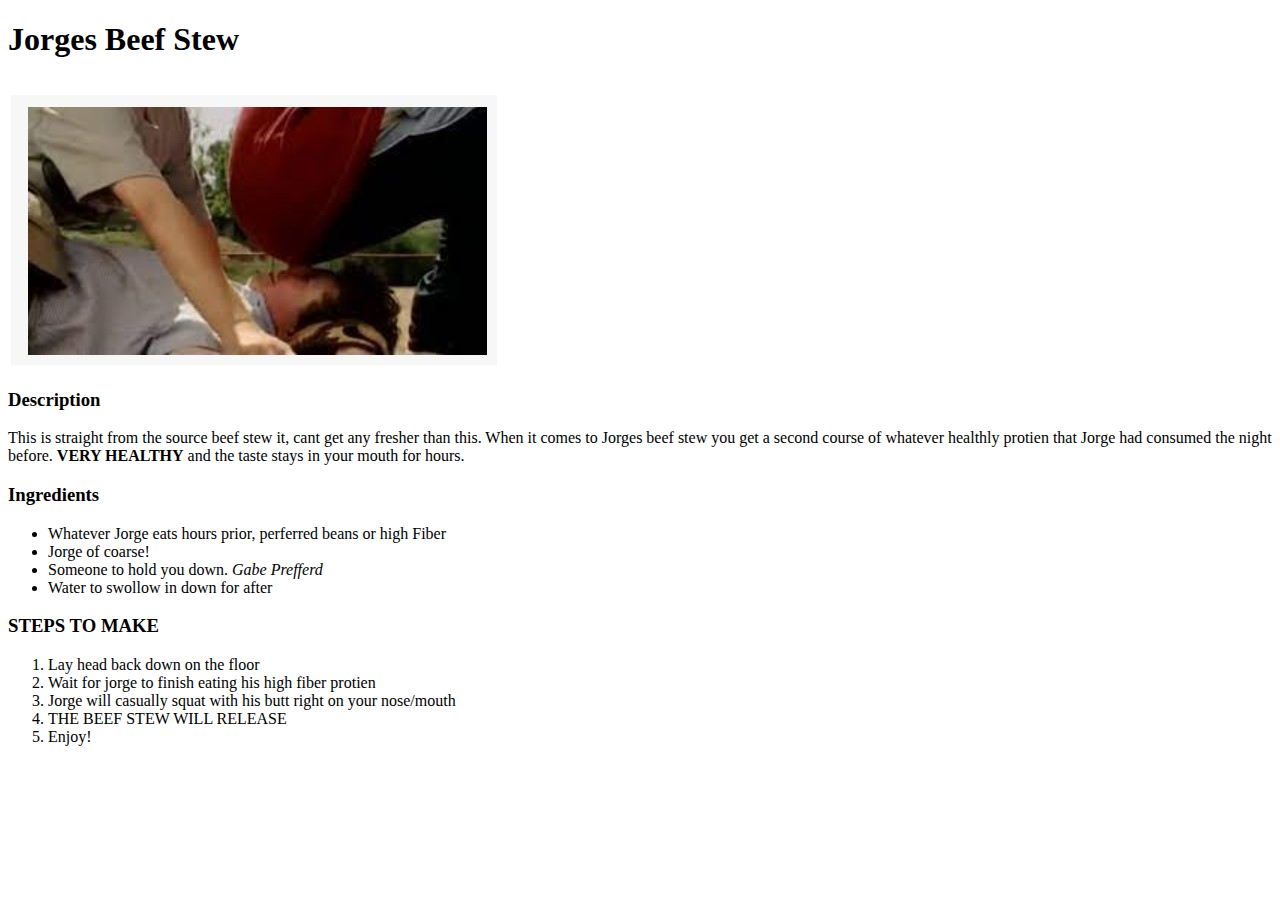
==== recipes/beef-stew.html @ c6beaaa0 "Added new Pages" ====
<!DOCTYPE html>
<html lang="en">
    <head>
        <meta charset="UTF-8">
        <title>Jorges Beef Stew</title>
    </head>

    <body>
        <p> <h1>Jorges Beef Stew</h1>
        </p>

        <p>
            <img src="images/Screenshot 2022-07-29 133119.jpg">
        </p>

        <p> <h3>Description</h3> </p>

        <p> This is straight from the source beef stew it, cant get 
            any fresher than this. When it comes to Jorges beef stew you 
            get a second course of whatever healthly protien that Jorge had 
            consumed the night before. <strong>VERY HEALTHY</strong> and the taste stays in your 
            mouth for hours.
        </p>

        <p><h3>Ingredients</h3></p>

        <p>
            <ul>
                <li> Whatever Jorge eats hours prior, perferred beans or high
                    Fiber</li>
                <li>Jorge of coarse!</li>
                <li>Someone to hold you down.<em> Gabe Prefferd</em></li>
                <li>Water to swollow in down for after</li>
            </ul>

        </p>

        <p><h3>STEPS TO MAKE</h3></p>

        <p>
            <ol>
                <li>Lay head back down on the floor</li>
                <li>Wait for jorge to finish eating his high fiber protien</li>
                <li>Jorge will casually squat with his butt right on your nose/mouth</li>
                <li>THE BEEF STEW WILL RELEASE</li>
                <li>Enjoy!</li>
            </ol>


        </p>

    </body>



</html>
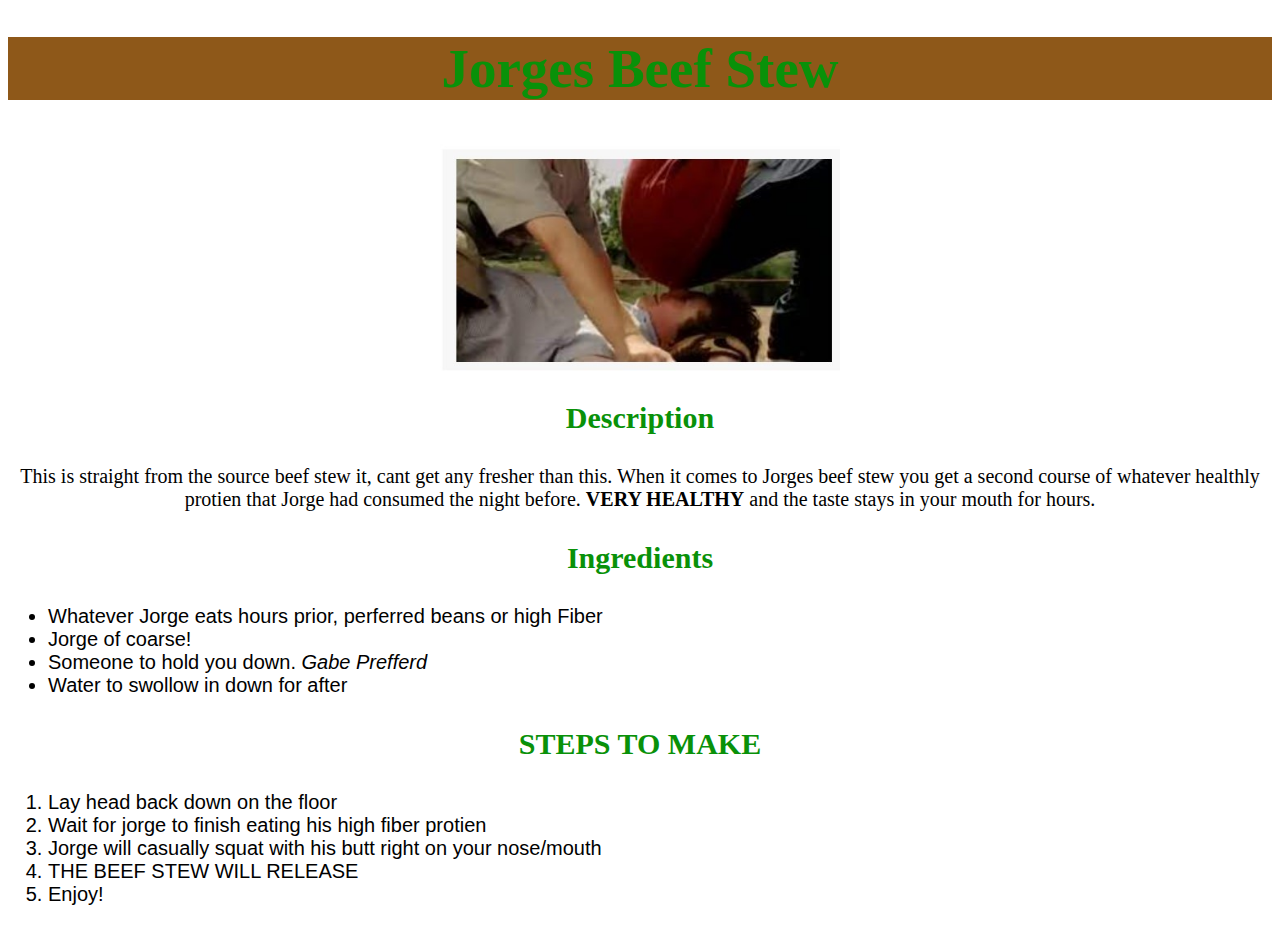
==== commit f68126d3: "added more pages, and css" ====
--- a/recipes/beef-stew.html
+++ b/recipes/beef-stew.html
@@ -3,29 +3,30 @@
     <head>
         <meta charset="UTF-8">
         <title>Jorges Beef Stew</title>
+        <link rel="stylesheet" href="styles.css">
     </head>
 
     <body>
-        <p> <h1>Jorges Beef Stew</h1>
+        <p> <h1 class="thebeef">Jorges Beef Stew</h1>
         </p>
 
         <p>
-            <img src="images/Screenshot 2022-07-29 133119.jpg">
+            <img class="fart" src="images/Screenshot 2022-07-29 133119.jpg">
         </p>
 
-        <p> <h3>Description</h3> </p>
+        <p> <h3 class="header3">Description</h3> </p>
 
-        <p> This is straight from the source beef stew it, cant get 
+        <p class="des1"> This is straight from the source beef stew it, cant get 
             any fresher than this. When it comes to Jorges beef stew you 
             get a second course of whatever healthly protien that Jorge had 
             consumed the night before. <strong>VERY HEALTHY</strong> and the taste stays in your 
             mouth for hours.
         </p>
 
-        <p><h3>Ingredients</h3></p>
+        <p><h3 class="header3">Ingredients</h3></p>
 
         <p>
-            <ul>
+            <ul class="make">
                 <li> Whatever Jorge eats hours prior, perferred beans or high
                     Fiber</li>
                 <li>Jorge of coarse!</li>
@@ -35,10 +36,10 @@
 
         </p>
 
-        <p><h3>STEPS TO MAKE</h3></p>
+        <p><h3 class="header3">STEPS TO MAKE</h3></p>
 
         <p>
-            <ol>
+            <ol class="make">
                 <li>Lay head back down on the floor</li>
                 <li>Wait for jorge to finish eating his high fiber protien</li>
                 <li>Jorge will casually squat with his butt right on your nose/mouth</li>
--- a/recipes/styles.css
+++ b/recipes/styles.css
@@ -0,0 +1,87 @@
+.mothers {
+    font-family: Georgia, 'Times New Roman', Times, serif;
+    text-align: center;
+    color: red;
+    background-color: rgb(220, 252, 248);
+    font-weight: 800;
+    font-size: 55px;
+}
+
+.thebeef {
+    font-family: Georgia, 'Times New Roman', Times, serif;
+    text-align: center;
+    color: rgb(9, 145, 9);
+    background-color: rgb(142, 88, 25);
+    font-weight: 800;
+    font-size: 55px;
+}
+
+.holez {
+    font-family: Georgia, 'Times New Roman', Times, serif;
+    text-align: center;
+    color: rgb(255, 200, 122);
+    background-color: rgb(234, 145, 204);
+    font-weight: 800;
+    font-size: 55px;
+}
+
+.krabby1 {
+    font-family: Georgia, 'Times New Roman', Times, serif;
+    text-align: center;
+    color: rgb(228, 236, 116);
+    background-color: rgb(234, 145, 204);
+    font-weight: 800;
+    font-size: 55px;
+}
+
+.fart,
+.thekrab {
+    height: auto;
+    width: 400px;
+    display: block;
+    margin: auto;
+}
+
+.picone,
+.thedonuts {
+    height: auto;
+    width: 275px;
+    display: block;
+    margin: auto;
+}
+
+
+.header2 {
+    text-align: center;
+    color: red;
+    font-family: Georgia, 'Times New Roman', Times, serif;
+    font-size: 30px;
+}
+
+.header3 {
+    text-align: center;
+    color:rgb(9, 145, 9);
+    font-family: Georgia, 'Times New Roman', Times, serif;
+    font-size: 30px;
+}
+
+.header4,
+.header5 {
+    text-align: center;
+    color: rgb(234, 145, 204);
+    font-family: Georgia, 'Times New Roman', Times, serif;
+    font-size: 30px;
+}
+
+.des1 {
+    text-align: center;
+    font-family: Georgia, 'Times New Roman', Times, serif;
+    font-size: 20px;
+}
+
+.make {
+    font-family: Arial, Helvetica, sans-serif;
+    font-size: 20px;
+    text-align: start;
+}
+
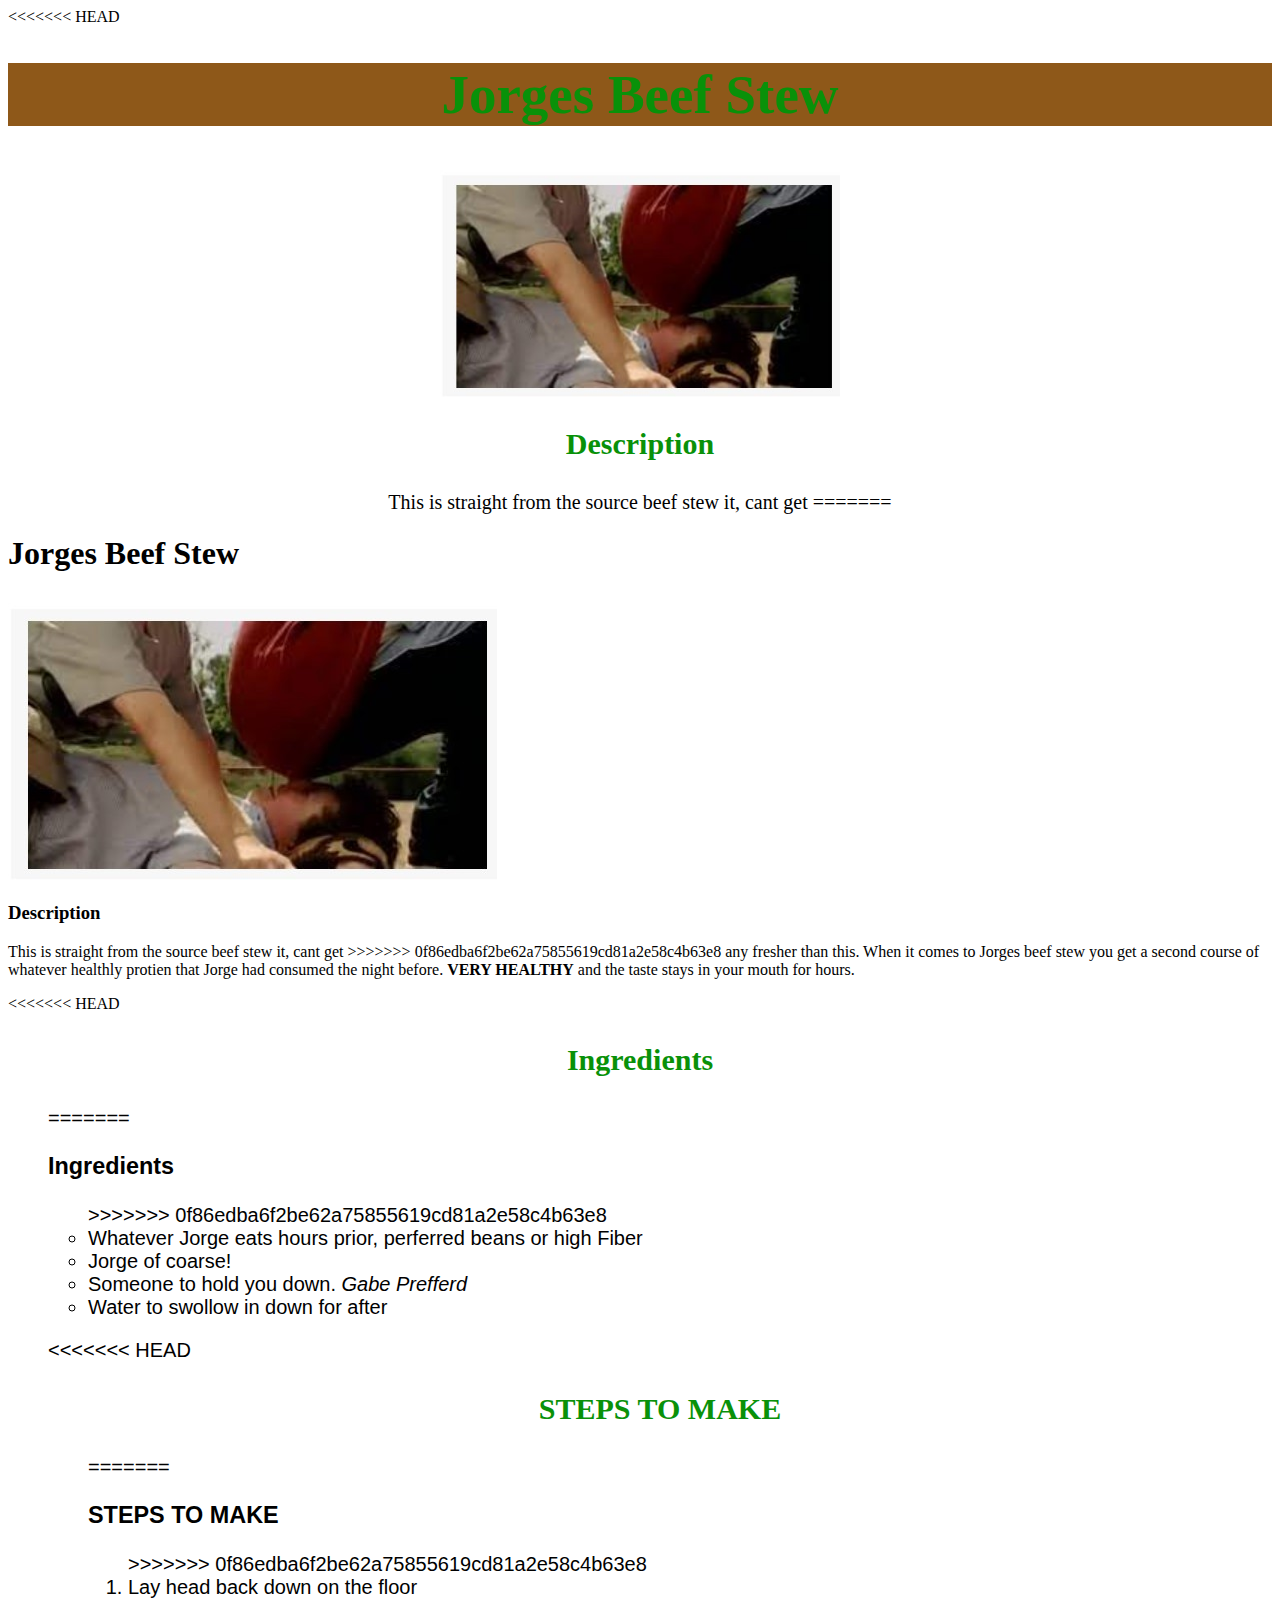
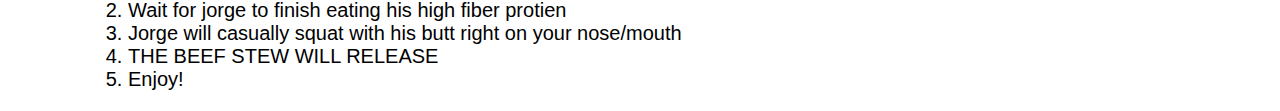
==== commit 2440bc70: "added more recipe pages to site" ====
--- a/recipes/beef-stew.html
+++ b/recipes/beef-stew.html
@@ -3,6 +3,7 @@
     <head>
         <meta charset="UTF-8">
         <title>Jorges Beef Stew</title>
+<<<<<<< HEAD
         <link rel="stylesheet" href="styles.css">
     </head>
 
@@ -17,16 +18,38 @@
         <p> <h3 class="header3">Description</h3> </p>
 
         <p class="des1"> This is straight from the source beef stew it, cant get 
+=======
+    </head>
+
+    <body>
+        <p> <h1>Jorges Beef Stew</h1>
+        </p>
+
+        <p>
+            <img src="images/Screenshot 2022-07-29 133119.jpg">
+        </p>
+
+        <p> <h3>Description</h3> </p>
+
+        <p> This is straight from the source beef stew it, cant get 
+>>>>>>> 0f86edba6f2be62a75855619cd81a2e58c4b63e8
             any fresher than this. When it comes to Jorges beef stew you 
             get a second course of whatever healthly protien that Jorge had 
             consumed the night before. <strong>VERY HEALTHY</strong> and the taste stays in your 
             mouth for hours.
         </p>
 
+<<<<<<< HEAD
         <p><h3 class="header3">Ingredients</h3></p>
 
         <p>
             <ul class="make">
+=======
+        <p><h3>Ingredients</h3></p>
+
+        <p>
+            <ul>
+>>>>>>> 0f86edba6f2be62a75855619cd81a2e58c4b63e8
                 <li> Whatever Jorge eats hours prior, perferred beans or high
                     Fiber</li>
                 <li>Jorge of coarse!</li>
@@ -36,10 +59,17 @@
 
         </p>
 
+<<<<<<< HEAD
         <p><h3 class="header3">STEPS TO MAKE</h3></p>
 
         <p>
             <ol class="make">
+=======
+        <p><h3>STEPS TO MAKE</h3></p>
+
+        <p>
+            <ol>
+>>>>>>> 0f86edba6f2be62a75855619cd81a2e58c4b63e8
                 <li>Lay head back down on the floor</li>
                 <li>Wait for jorge to finish eating his high fiber protien</li>
                 <li>Jorge will casually squat with his butt right on your nose/mouth</li>
